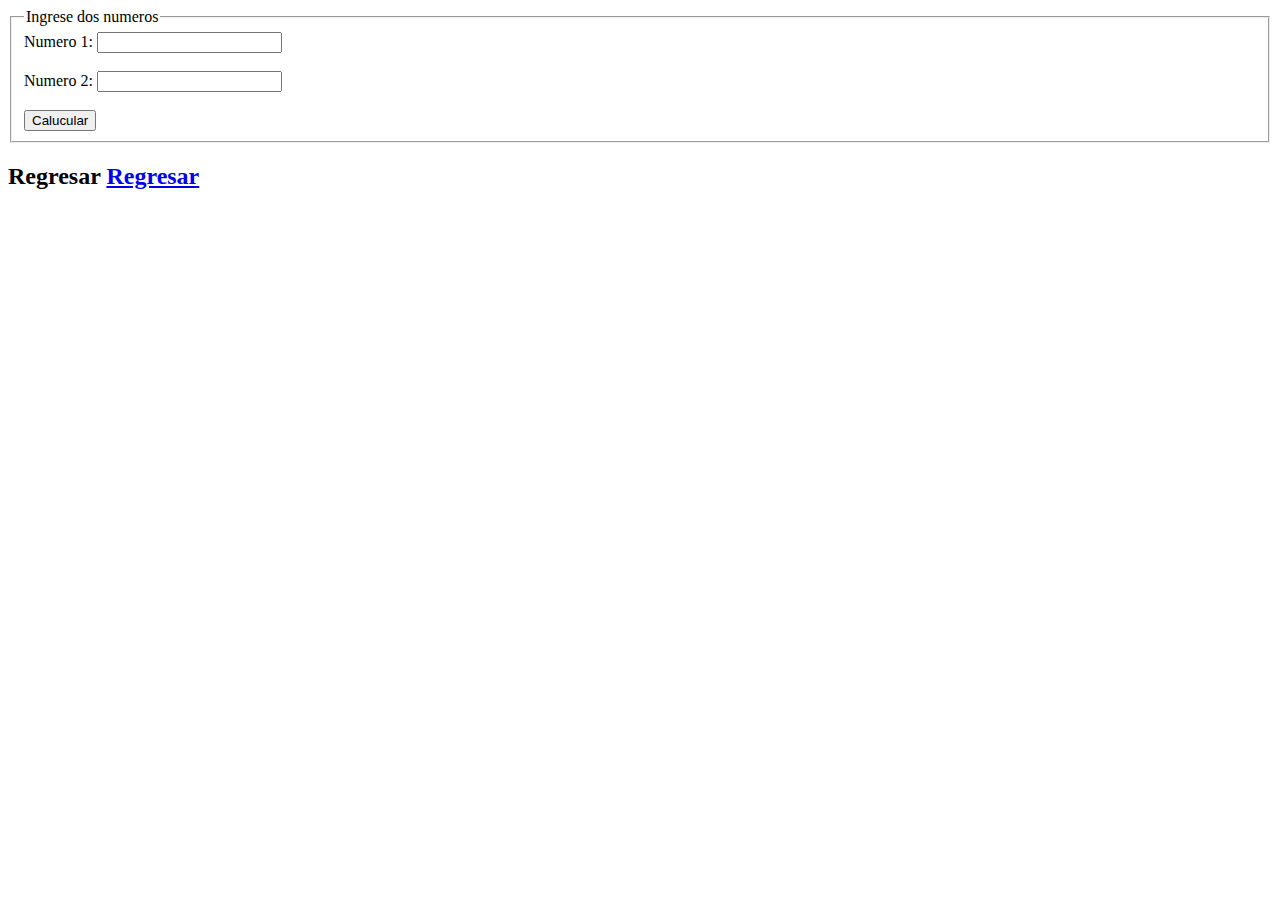
==== Ejercicio1/e2.html @ 4b990653 "https://github.com/Crishgun45/DW2/" ====
<html>
    <head>
        <title>Sumar dos Numeros JavaScript</title>
    </head>
    <body>
    <fieldset>
        <legend>Ingrese dos numeros</legend>
        <label for="">Numero 1:</label>
        <input type="text" id="txtN1">
        <br><br>
        <label for="">Numero 2:</label>
        <input type="text" id="txtN2">
        <br><br>
        <input type="button" onclick="Sumar();" value="Calucular">
    </fieldset>
    <h2>Regresar <a href="#">Regresar</a></h2>
    </body>
    <script>
        function Sumar() {
            var n1 = document.getElementById('txtN1').value;
            var n2 = document.getElementById('txtN2').value;
            var suma = parseInt(n1) + parseInt(n2);
            if(suma % 2 == 0) {
              alert("La suma es: "+suma+" y el numero es par ");
            }
            else {
                alert("La suma es: "+suma+" y el numero es impar ");
            }
            
        }
    </script>
</html>
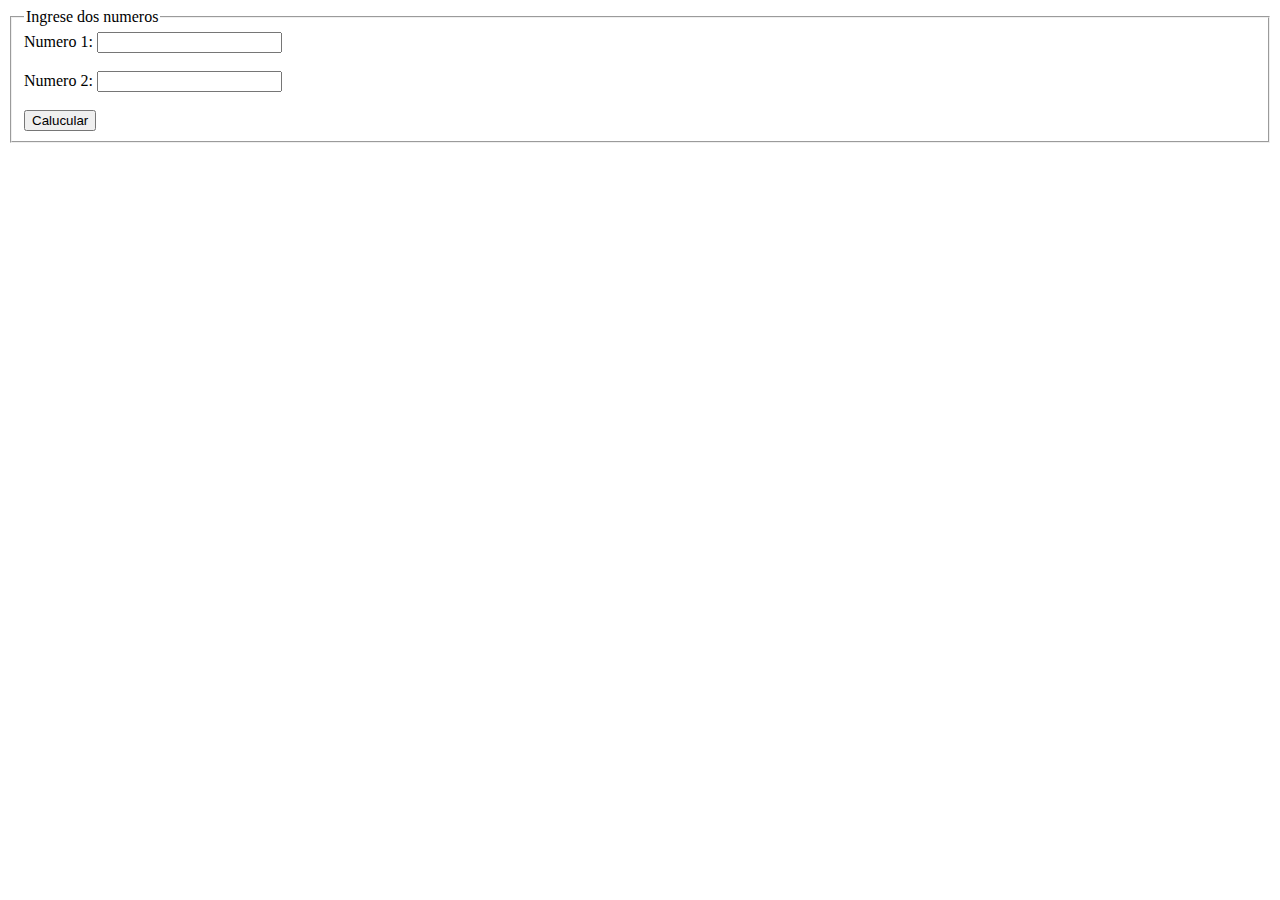
==== commit 07eb672c: "https://github.com/Crishgun45/DW2" ====
--- a/Ejercicio1/e2.html
+++ b/Ejercicio1/e2.html
@@ -13,7 +13,6 @@
         <br><br>
         <input type="button" onclick="Sumar();" value="Calucular">
     </fieldset>
-    <h2>Regresar <a href="#">Regresar</a></h2>
     </body>
     <script>
         function Sumar() {
@@ -29,4 +28,4 @@
             
         }
     </script>
-</html>+</html>
